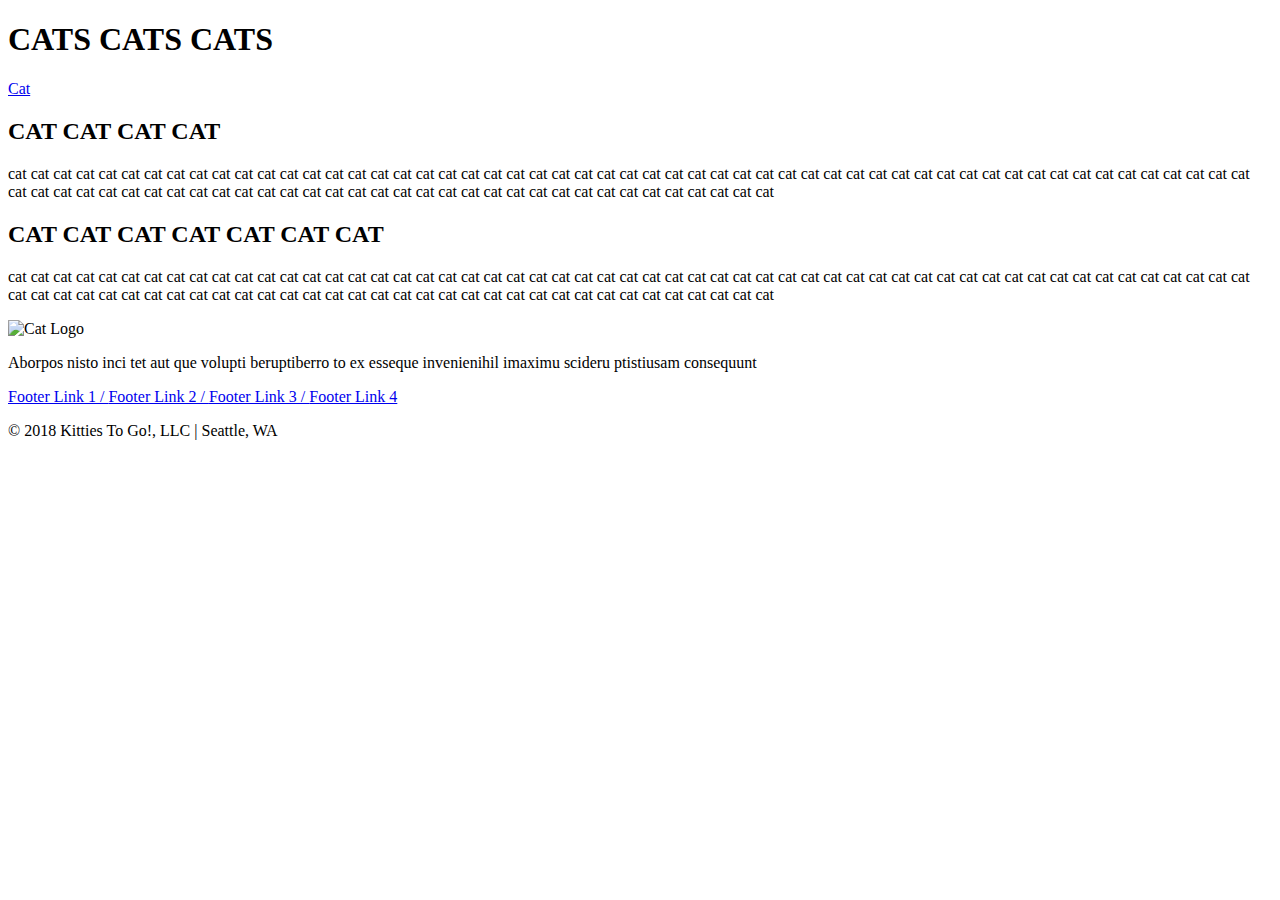
==== cats.html @ 753ddf59 "a lot of cat edits" ====
<!DOCTYPE html>
<html lang="en" dir="ltr">
  <head>
    <meta charset="utf-8">
    <title>CATS</title>
    <link rel="stylesheet" type="text/css" href="style.css">
  </head>
  <body>

    <header>
      <h1>CATS CATS CATS</h1>
      <nav>
        <a href="#">Cat</a>
      </nav>
    </header>

    <article class="">
      <h2>CAT CAT CAT CAT</h2>
      <p> cat cat cat cat cat cat cat cat cat cat cat cat cat cat cat cat cat cat cat cat cat cat cat cat cat cat cat cat cat cat cat cat cat cat cat cat cat cat cat cat cat cat cat cat cat cat cat cat cat cat cat cat cat cat cat cat cat cat cat cat cat cat cat cat cat cat cat cat cat cat cat cat cat cat cat cat cat cat cat cat cat cat cat cat cat cat cat cat cat </p>
    </article>

    <article class="">
      <h2>CAT CAT CAT CAT CAT CAT CAT</h2>
      <p> cat cat cat cat cat cat cat cat cat cat cat cat cat cat cat cat cat cat cat cat cat cat cat cat cat cat cat cat cat cat cat cat cat cat cat cat cat cat cat cat cat cat cat cat cat cat cat cat cat cat cat cat cat cat cat cat cat cat cat cat cat cat cat cat cat cat cat cat cat cat cat cat cat cat cat cat cat cat cat cat cat cat cat cat cat cat cat cat cat </p>
    </article>

    <footer>
      <img src="https://library.startlearninglabs.uw.edu/HTML100/04-mockup/cat-logo.png" alt="Cat Logo" width=400 />

      <p>Aborpos nisto inci tet aut que volupti beruptiberro to ex esseque invenienihil imaximu scideru ptistiusam consequunt</p>

        <a href="#">Footer Link 1 / </a>
        <a href="#">Footer Link 2 / </a>
        <a href="#">Footer Link 3 / </a>
        <a href="#">Footer Link 4</a>

        <p>© 2018 Kitties To Go!, LLC | Seattle, WA</p>
    </footer>

  </body>
</html>
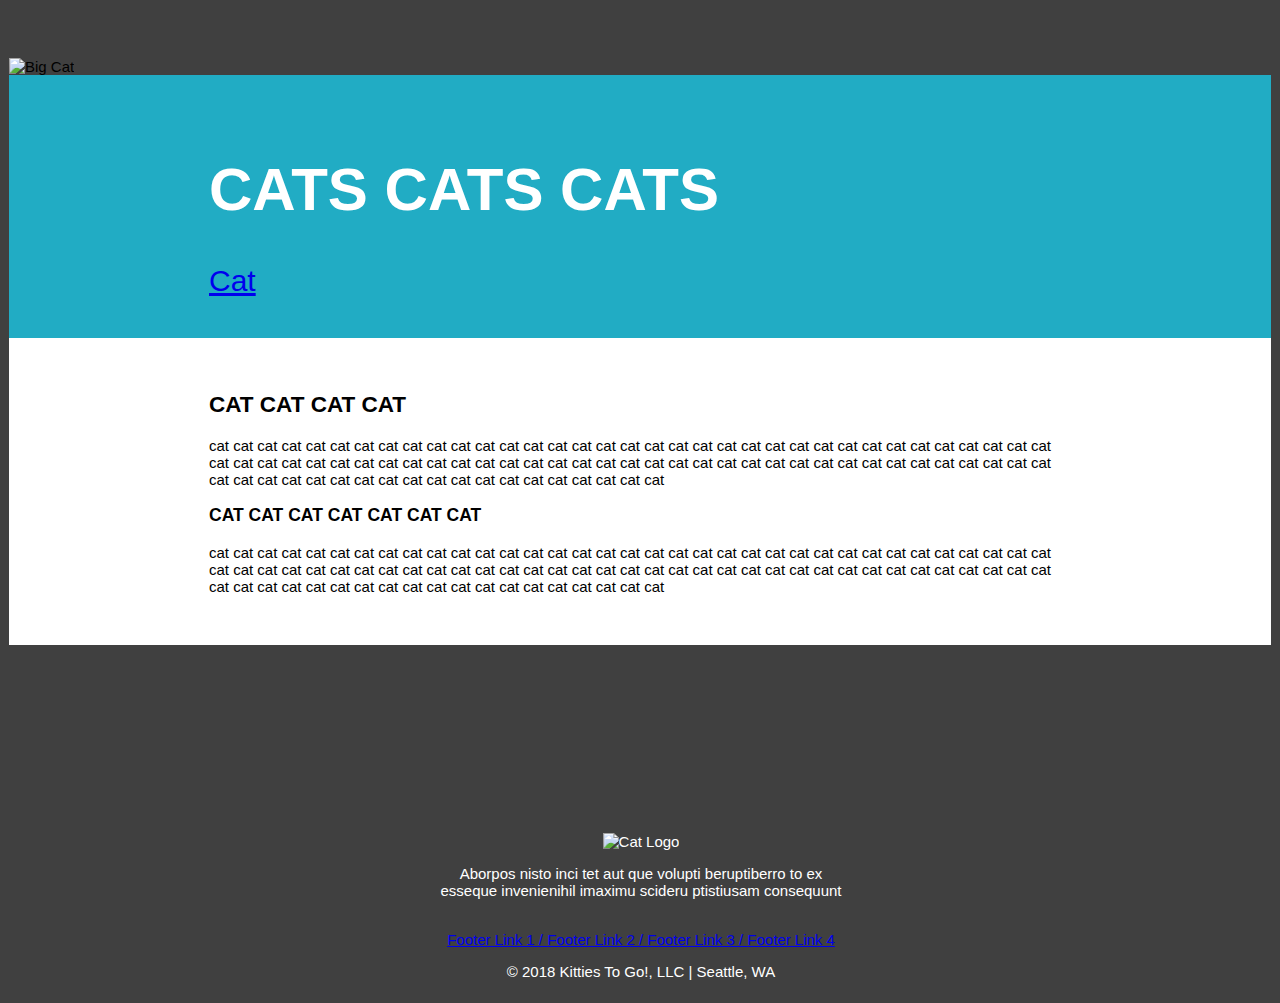
==== commit 96967d3e: "added second page with css styling" ====
--- a/cats.html
+++ b/cats.html
@@ -6,36 +6,54 @@
     <link rel="stylesheet" type="text/css" href="style.css">
   </head>
   <body>
-
-    <header>
+  <img src="https://library.startlearninglabs.uw.edu/HTML100/04-mockup/banner-image.jpg" alt="Big Cat"/>
+    <header class="header">
       <h1>CATS CATS CATS</h1>
       <nav>
         <a href="#">Cat</a>
       </nav>
     </header>
 
-    <article class="">
+    <section class="section">
+
+    <article>
       <h2>CAT CAT CAT CAT</h2>
+      <p> cat cat cat cat cat cat cat cat cat cat cat cat cat cat cat cat cat cat cat cat cat cat cat cat cat cat cat cat cat cat cat cat cat cat cat cat cat cat cat cat cat cat cat cat cat cat cat cat cat cat cat cat cat cat cat cat cat cat cat cat cat cat cat cat cat cat cat cat cat cat cat cat cat cat cat cat cat cat cat cat cat cat cat cat cat cat cat cat cat </p>
+
+      <h3> CAT CAT CAT CAT CAT CAT CAT</h3>
       <p> cat cat cat cat cat cat cat cat cat cat cat cat cat cat cat cat cat cat cat cat cat cat cat cat cat cat cat cat cat cat cat cat cat cat cat cat cat cat cat cat cat cat cat cat cat cat cat cat cat cat cat cat cat cat cat cat cat cat cat cat cat cat cat cat cat cat cat cat cat cat cat cat cat cat cat cat cat cat cat cat cat cat cat cat cat cat cat cat cat </p>
     </article>
 
-    <article class="">
-      <h2>CAT CAT CAT CAT CAT CAT CAT</h2>
-      <p> cat cat cat cat cat cat cat cat cat cat cat cat cat cat cat cat cat cat cat cat cat cat cat cat cat cat cat cat cat cat cat cat cat cat cat cat cat cat cat cat cat cat cat cat cat cat cat cat cat cat cat cat cat cat cat cat cat cat cat cat cat cat cat cat cat cat cat cat cat cat cat cat cat cat cat cat cat cat cat cat cat cat cat cat cat cat cat cat cat </p>
-    </article>
 
-    <footer>
-      <img src="https://library.startlearninglabs.uw.edu/HTML100/04-mockup/cat-logo.png" alt="Cat Logo" width=400 />
+    </section>
 
-      <p>Aborpos nisto inci tet aut que volupti beruptiberro to ex esseque invenienihil imaximu scideru ptistiusam consequunt</p>
+    <footer class=footer>
+      <article>
+
+        <img src="https://library.startlearninglabs.uw.edu/HTML100/04-mockup/cat-logo.png" alt="Cat Logo" width=300 /><br>
+      </article>
+
+      <article>
+      <p>Aborpos nisto inci tet aut que volupti beruptiberro to ex <br> esseque invenienihil imaximu scideru ptistiusam consequunt</p><br>
+
+      </article>
+
+      <article>
 
         <a href="#">Footer Link 1 / </a>
         <a href="#">Footer Link 2 / </a>
         <a href="#">Footer Link 3 / </a>
-        <a href="#">Footer Link 4</a>
+        <a href="#">Footer Link 4</a><br>
+
+      </article>
+
+      <article>
+
+
 
         <p>© 2018 Kitties To Go!, LLC | Seattle, WA</p>
-    </footer>
+
+      </article>
 
   </body>
 </html>
--- a/style.css
+++ b/style.css
@@ -0,0 +1,82 @@
+* {
+  box-sizing: border-box;
+}
+
+body {
+  background-color: #404040;
+  font: 15px Arial;
+  position: relative;
+  padding: 50px 1px 350px 1px;
+
+}
+
+.header {
+  color: white;
+  background-color: #21acc4;
+  padding: 40px 200px 40px 200px;
+  font-size: 30px;
+  display: flex;
+  flex-flow: column wrap;
+  text-align: left;
+
+}
+
+.hp {
+  font-size: 30px;
+  font-style: italic;
+
+}
+
+
+.nav {
+  padding: 25px 700px 25px 200px;
+  font-size: 20px;
+  display: flex;
+  justify-content: space-between;
+  text-align: left;
+  background: #e6e6e6;
+}
+
+.section {
+  background-color: white;
+  padding: 35px 200px 35px 200px;
+  display: flex;
+  justify-content: space-around;
+
+}
+
+.left-column {
+  float: left;
+  width: 70%
+
+}
+
+.right-column {
+  float: right;
+  width: 30%;
+  padding-left: 5%
+
+}
+.heavy{
+  font-size: 20px;
+  color: #ffab1a;
+  font-weight: bold;
+}
+
+.pull-quote{
+  margin: 60px 0px;
+  font-size: 25px;
+  color: #41cc00;
+
+}
+
+.footer {
+  position: absolute;
+  bottom: 0;
+  width: 100%;
+  color: white;
+  display: flex;
+  flex-flow: column ;
+  text-align: center;
+  justify-content: space-between;
+}
